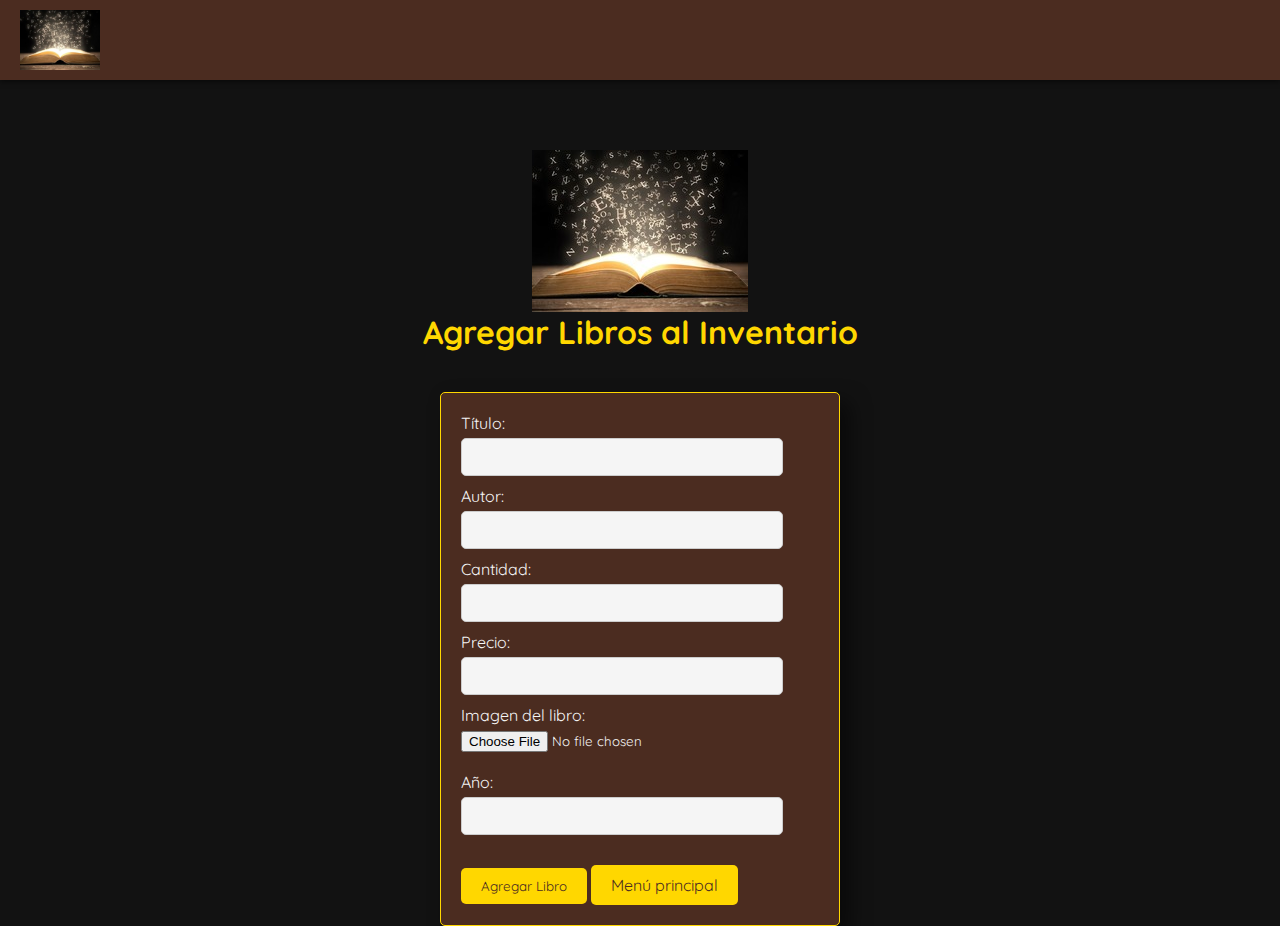
==== myOwn/altas.html @ 09e76d3a "Add files via upload" ====
<!DOCTYPE html>
<html lang="es">

<head>
    <meta charset="UTF-8">
    <meta http-equiv="X-UA-Compatible" content="IE=edge">
    <meta name="viewport" content="width=device-width, initial-scale=1.0">
    <title>Agregar Libro 🚀</title>
    <link rel="stylesheet" href="static/css/estilos.css">
</head>

<body>
    <header>
        <nav class="navbar-index">
            <img class="logo-nav" src="./static/imagenes/logo_libro.jpg" alt="logo">
        </nav>
    </header>

    <div class="logo-centrado">
        <img src="./static/imagenes/logo_libro.jpg" alt="logo">
    </div>
    <h1>Agregar Libros al Inventario</h1><br>

    <!--enctype="multipart/form-data" es necesario para enviar archivos al back.-->
    <form id="formulario" enctype="multipart/form-data">
        <label for="titulo">Título:</label>
        <input type="text" id="titulo" name="title" required><br>

        <label for="autor">Autor:</label>
        <input type="text" id="autor" name="author" required><br>

        <label for="cantidad">Cantidad:</label>
        <input type="number" id="cantidad" name="quantity" required><br>

        <label for="precio">Precio:</label>
        <input type="number" step="0.01" id="precio" name="price" required><br>

        <label for="imagenLibro">Imagen del libro:</label>
        <input type="file" id="imagenLibro" name="image"><br><br>

        <label for="ano">Año:</label>
        <input type="number" id="ano" name="year" required><br><br>

        <button type="submit">Agregar Libro</button>
        <a href="index.html">Menú principal</a>
    </form>
    
    <script>
        const URL = "http://127.0.0.1:5000/"
        ///const URL = "antoniocaminos.pythonanywhere.com/"

        // Capturamos el evento de envío del formulario
        document.getElementById('formulario').addEventListener('submit', function (event) {
            event.preventDefault(); // Evitamos que se envie el form 

            var formData = new FormData(this);
    
            // Realizamos la solicitud POST al servidor
            fetch(URL + 'libros', {
                method: 'POST',
                body: formData // Aquí enviamos formData. Dado que formData puede contener archivos, no se utiliza JSON.
            })

            //Después de realizar la solicitud POST, se utiliza el método then() para manejar la respuesta del servidor.
            .then(function (response) {
                    if (response.ok) { 
                        //Si la respuesta es exitosa, convierte los datos de la respuesta a formato JSON.
                        return response.json(); 
                    } else {
                        // Si hubo un error, lanzar explícitamente una excepción
                        // para ser "catcheada" más adelante
                        throw new Error('Error al agregar el libro.');
                    }
            })

                //Respuesta OK, muestra una alerta informando que el libro se agregó correctamente y limpia los campos del formulario para que puedan ser utilizados para un nuevo libro.
                .then(function (data) {
                    alert('Libro agregado correctamente.');
                })

                // En caso de error, mostramos una alerta con un mensaje de error.
                .catch(function (error) {
                    alert('Error al agregar el libro.');
                })

                // Limpiar el formulario en ambos casos (éxito o error)
                .finally(function () {
                    document.getElementById('titulo').value = "";
                    document.getElementById('autor').value = "";
                    document.getElementById('cantidad').value = "";
                    document.getElementById('precio').value = "";
                    document.getElementById('imagenLibro').value = "";
                    document.getElementById('ano').value = "";
                });
        })
    </script>
</body>

</html>
---- myOwn/static/css/estilos.css ----
/* Estilos para todo el proyecto */
@import url('https://fonts.googleapis.com/css2?family=Quicksand:wght@300;400;500;600;700&display=swap');

* {
    font-family: 'Quicksand', sans-serif;
    margin: 0;
    padding: 0;
    box-sizing: border-box;
}

body {
    background-color: #121212; /* Color de fondo oscuro */
    color: #F5F5F5; /* Color de texto claro */
    margin-top: 150px; /* Ajuste para dejar espacio sobre el header fijo */
}

.navbar-index {
    position: fixed;
    top: 0;
    left: 0;
    width: 100%;
    background-color: #4B2C20; /* Marrón oscuro */
    height: 80px;
    display: flex;
    align-items: center;
    justify-content: flex-start;
    z-index: 1000; /* Asegura que esté por encima del contenido */
    box-shadow: 0 2px 5px rgba(0, 0, 0, 0.5);
}

.logo-nav {
    height: 60px; /* Ajuste del tamaño del logo */
    margin-left: 20px;
}

.logo-centrado {
    display: flex;
    justify-content: center;
    align-items: center;
    margin-top: 50px;
}

h1 {
    text-align: center;
    margin-bottom: 20px;
    color: #FFD700; /* Dorado */
}

table {
    width: 90%;
    margin: 20px auto;
    background-color: #4B2C20; /* Marrón oscuro */
    border: 1px solid #FFD700; /* Bordes dorados */
    border-radius: 5px;
    box-shadow: 10px 10px 20px rgba(0, 0, 0, 0.5);
    color: #F5F5F5; /* Color de texto claro */
}

table th,
table td {
    padding: 10px;
    text-align: center;
    color: #F5F5F5; /* Color de texto claro */
}

table th {
    background-color: #121212; /* Fondo más oscuro para el encabezado */
}

table td img {
    max-width: 100px;
    height: auto;
    display: block;
    margin: 0 auto;
}

button {
    padding: 10px 20px;
    background-color: #FFD700; /* Dorado */
    color: #4B2C20; /* Texto marrón oscuro */
    border: none;
    border-radius: 5px;
    cursor: pointer;
    transition: background-color 0.3s ease;
}

button:hover {
    background-color: #F5B041; /* Dorado más oscuro */
}

a {
    display: inline-block;
    padding: 10px 20px;
    background-color: #FFD700; /* Dorado */
    color: #4B2C20; /* Texto marrón oscuro */
    border: none;
    border-radius: 5px;
    cursor: pointer;
    text-decoration: none;
    transition: background-color 0.3s ease, color 0.3s ease;
}

a:hover {
    background-color: #F5B041; /* Dorado más oscuro */
    color: #121212; /* Texto más oscuro */
}

.contenedor-centrado {
    display: flex;
    justify-content: center;
    margin-top: 20px;
}

p {
    font-family: 'Times New Roman', Times, serif;
    background-color: #f9f9f9;
    max-width: 400px;
    margin: 0 auto;
    padding: 20px;
    color: #121212;
}

form {
    max-width: 400px;
    margin: 0 auto;
    padding: 20px;
    background-color: #4B2C20; /* Marrón oscuro */
    border: 1px solid #FFD700; /* Bordes dorados */
    border-radius: 5px;
    box-shadow: 10px 10px 20px rgba(0, 0, 0, 0.5);
}

label {
    display: block;
    margin-bottom: 5px;
    color: #F5F5F5; /* Color de texto claro */
}

input[type="text"],
input[type="number"],
textarea {
    width: 90%;
    padding: 10px;
    margin-bottom: 10px;
    border: 1px solid #cccccc;
    border-radius: 5px;
    background-color: #F5F5F5; /* Fondo claro */
    color: #121212; /* Texto oscuro */
}

input[type="submit"] {
    padding: 10px;
    background-color: #FFD700; /* Dorado */
    color: #4B2C20; /* Texto marrón oscuro */
    border: none;
    border-radius: 5px;
    cursor: pointer;
}

input[type="submit"]:hover {
    background-color: #F5B041; /* Dorado más oscuro */
}
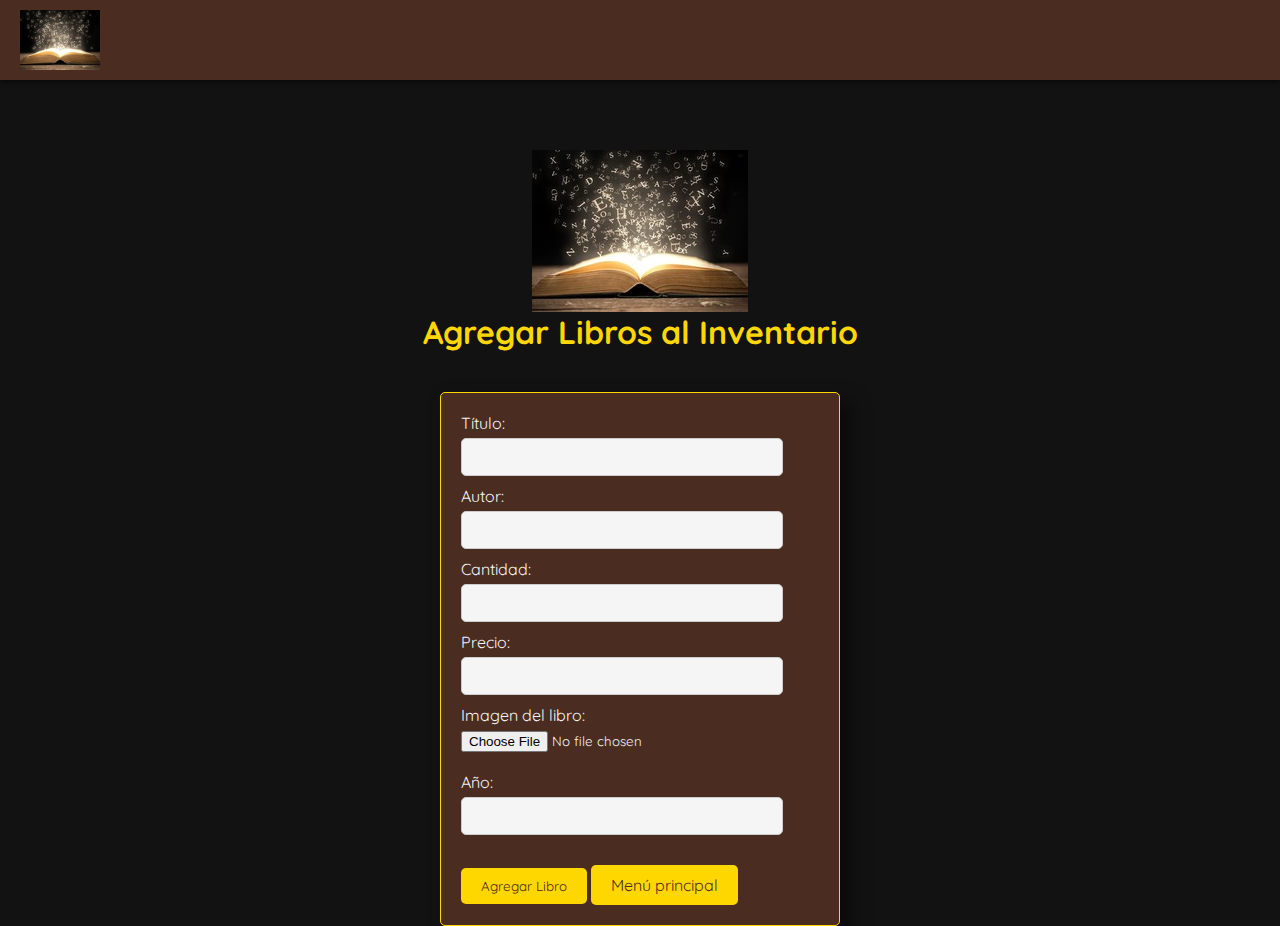
==== commit 457f6647: "Add files via upload" ====
--- a/myOwn/altas.html
+++ b/myOwn/altas.html
@@ -46,8 +46,8 @@
     </form>
     
     <script>
-        const URL = "http://127.0.0.1:5000/"
-        ///const URL = "antoniocaminos.pythonanywhere.com/"
+        ///const URL = "http://127.0.0.1:5000/"
+        const URL = "antoniocaminos.pythonanywhere.com/"
 
         // Capturamos el evento de envío del formulario
         document.getElementById('formulario').addEventListener('submit', function (event) {
